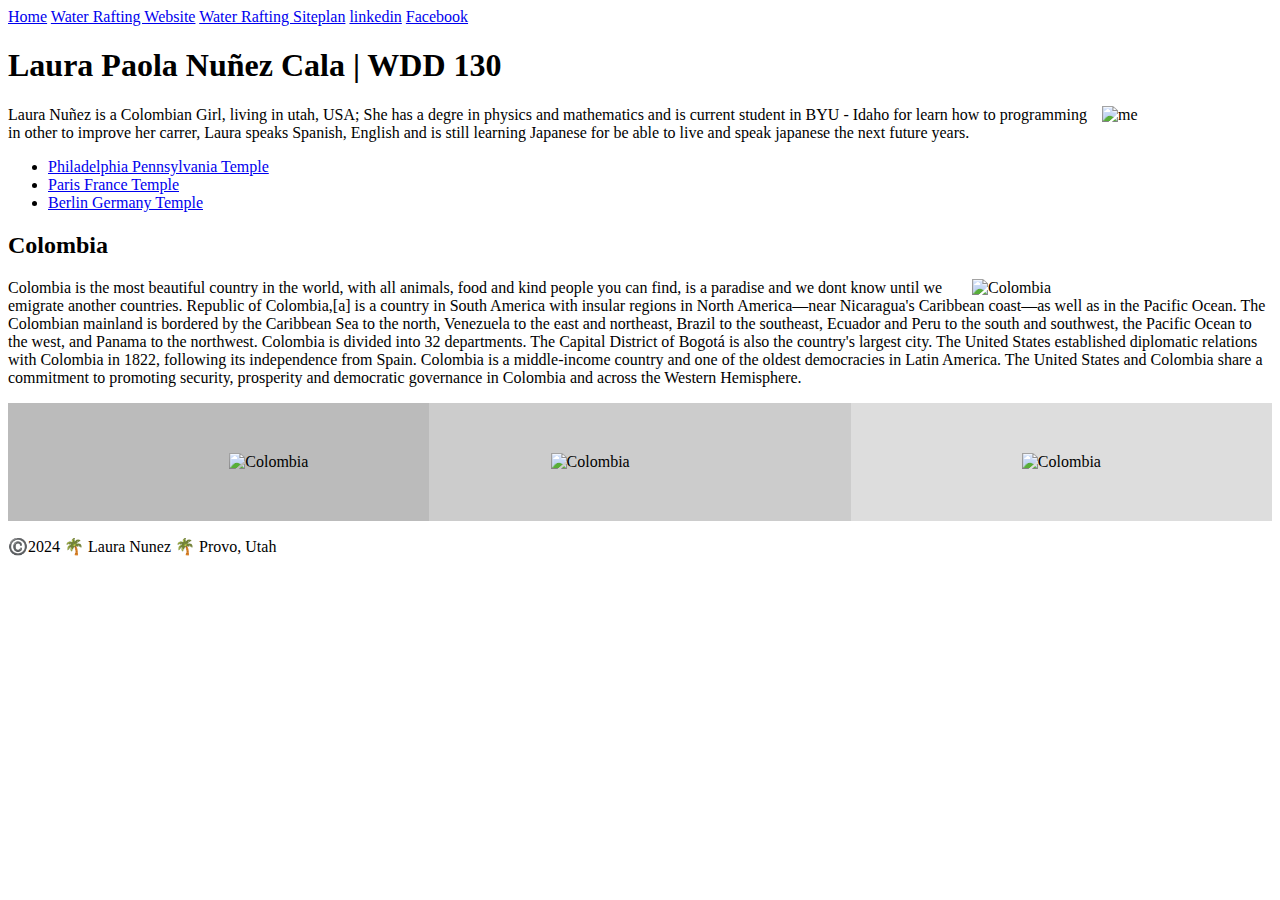
==== index.html @ 1d88ed29 "Update index.html" ====
<!-- March 20 , 2023 --> 


<!DOCTYPE html>
<html lang="en-US">
  <head>
    <meta charset="utf-8">
    <meta name="viewport" content="width=device-width,initial-scale=1.0">
    <meta name="LPNC" content="Pao-WDD130-learn">
    <meta name="Laura" content="PRESENTATION">
    <title>Laura Paola Nuñez Cala| WDD 130</title>
    <style>
      main img {

        float: right;
      } 
      img {
        float: right;
      }

      * {
        box-sizing: border-box;
      }
      
      .box {
        float: left;
        width: 33.33%;
        padding: 50px;
      }
      
      .clearfix::after {
        content: "";
        clear: both;
        display: table;
      }
      </style>
      
  </head>

  <body>
    <header>
      <nav>
        <a href="#">Home</a>
        <a href="wwr/">Water Rafting Website</a>
        <a href="wwr/site-plan-rafting.html">Water Rafting Siteplan</a>
        <a href="https://www.linkedin.com/in/laupao41/">linkedin</a>
        <a href="https://www.facebook.com/Laura.P.Nuez/">Facebook</a>
     
      </nav>
    </header>
    <main>
    
      <h1>Laura Paola Nuñez Cala | WDD 130</h1>
      
    
      
  
        <img src="images/image1.jpeg" alt="me" style="width:170px;height:170px;margin-left:15px;">
      <p>Laura Nuñez is a Colombian Girl, living in utah, USA; She has a degre in physics and mathematics and is current student in BYU - Idaho for learn how to programming in other to improve her carrer, Laura speaks Spanish, English and is still learning Japanese for be able to live and speak japanese the next future years.   </p>
      
   

    <ul>
  <li><a href="https://www.churchofjesuschrist.org/temples/details/philadelphia-pennsylvania-temple" target="_blank">Philadelphia Pennsylvania Temple</a></li>
  <li><a href="https://www.churchofjesuschrist.org/temples/details/paris-france-temple" target="_blank">Paris France Temple</a></li>
  <li><a href="https://www.churchofjesuschrist.org/temples/details/lima-peru-los-olivos-temple" target="_blank">Berlin Germany Temple</a></li>
</ul>


    </main>
    <aside>
      <aside>
        <h2>Colombia</h2>

        <img src="images/colombia1.jpeg" alt="Colombia" width="300">
        <p>Colombia is the most beautiful country in the world, with all animals, food and kind people you can find, is a paradise and we dont know until we emigrate another countries.
          Republic of Colombia,[a] is a country in South America with insular regions in North America—near Nicaragua's Caribbean coast—as well as in the Pacific Ocean. The Colombian mainland is bordered by the Caribbean Sea to the north, Venezuela to the east and northeast, Brazil to the southeast, Ecuador and Peru to the south and southwest, the Pacific Ocean to the west, and Panama to the northwest. Colombia is divided into 32 departments. The Capital District of Bogotá is also the country's largest city.
          The United States established diplomatic relations with Colombia in 1822, following its independence from Spain. Colombia is a middle-income country and one of the oldest democracies in Latin America. The United States and Colombia share a commitment to promoting security, prosperity and democratic governance in Colombia and across the Western Hemisphere. </p>
       
    
       
 
<div class="clearfix">
  <div class="box" style="background-color:#bbb">
    <img src="images/colombia5.jpeg" alt="Colombia" width="150">
  </div>
  <div class="box" style="background-color:#ccc">
    <img src="images/colombia4.jpeg" alt="Colombia" width="250">
  </div>
  <div class="box" style="background-color:#ddd">
    <img src="images/colombia2.jpeg" alt="Colombia" width="200">
  </div>
</div>
      </aside>
    </aside>
    <footer>
      <p>©️2024 🌴 Laura Nunez 🌴 Provo, Utah</p>
    </footer>
  </body>
</html>
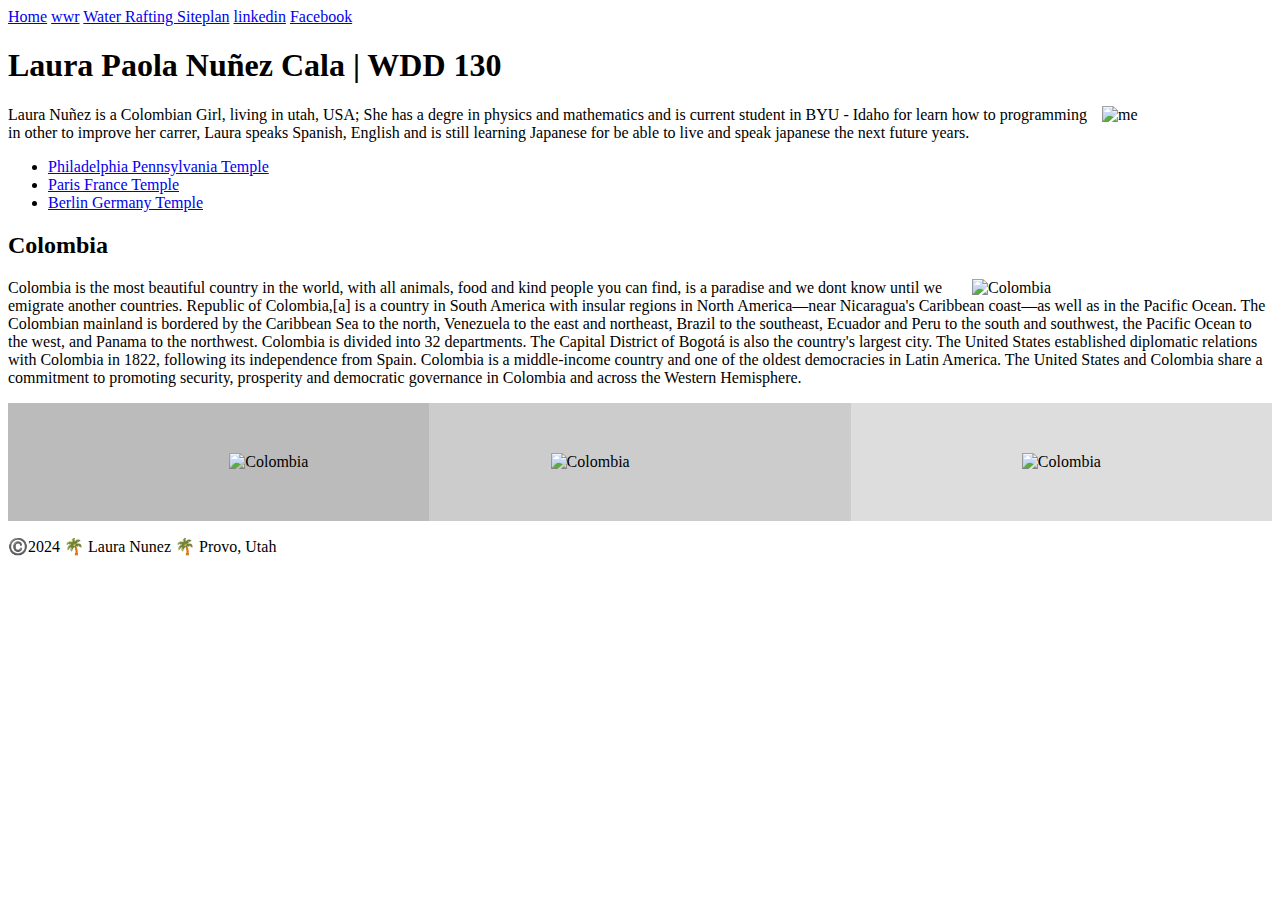
==== commit e118c2d1: "Update index.html" ====
--- a/index.html
+++ b/index.html
@@ -41,7 +41,7 @@
     <header>
       <nav>
         <a href="#">Home</a>
-        <a href="wwr/">Water Rafting Website</a>
+        <a href="wwr/">wwr</a>
         <a href="wwr/site-plan-rafting.html">Water Rafting Siteplan</a>
         <a href="https://www.linkedin.com/in/laupao41/">linkedin</a>
         <a href="https://www.facebook.com/Laura.P.Nuez/">Facebook</a>
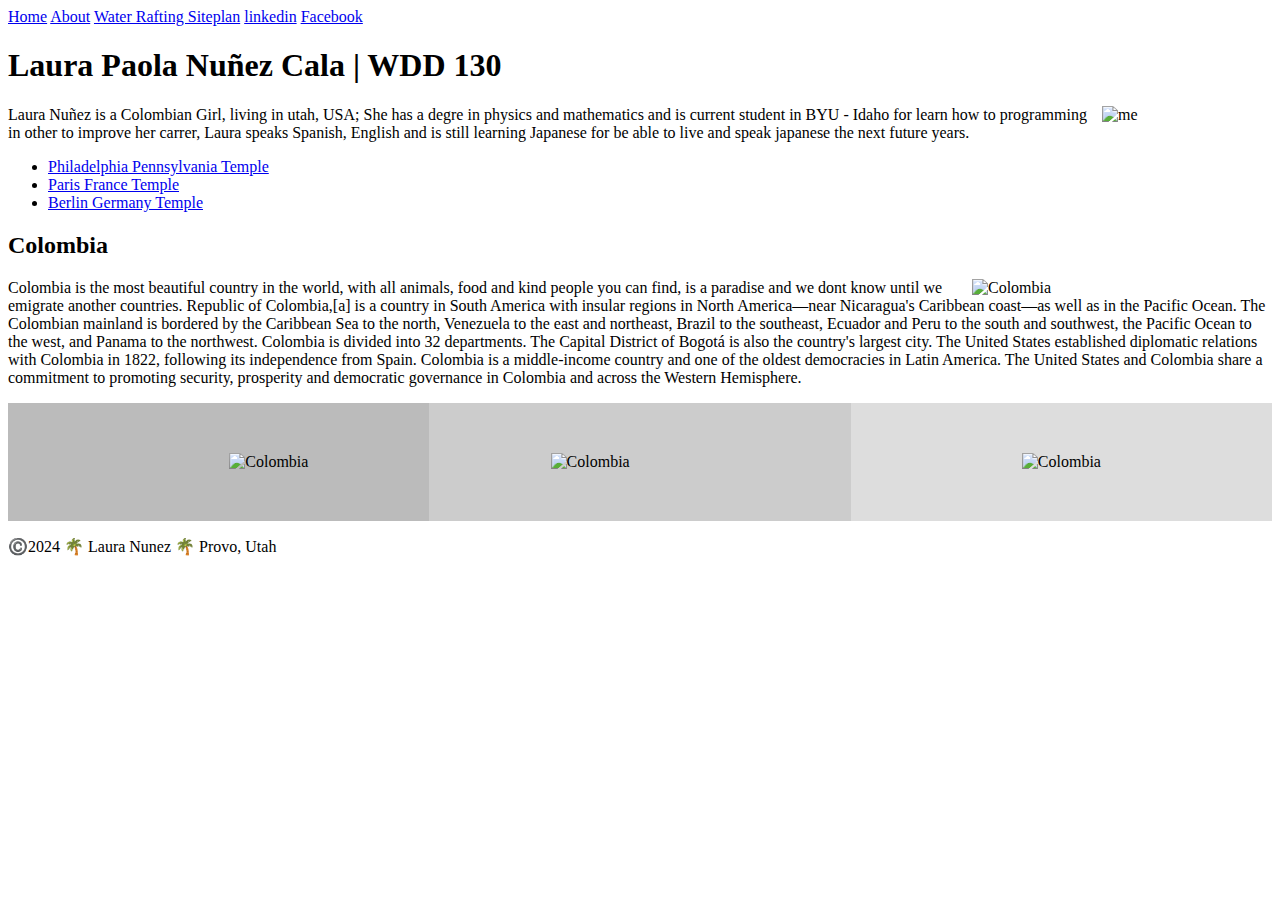
==== commit 8502b862: "Update index.html" ====
--- a/index.html
+++ b/index.html
@@ -41,7 +41,7 @@
     <header>
       <nav>
         <a href="#">Home</a>
-        <a href="wwr/">wwr</a>
+         <a href="wwr/about.html">About</a>
         <a href="wwr/site-plan-rafting.html">Water Rafting Siteplan</a>
         <a href="https://www.linkedin.com/in/laupao41/">linkedin</a>
         <a href="https://www.facebook.com/Laura.P.Nuez/">Facebook</a>
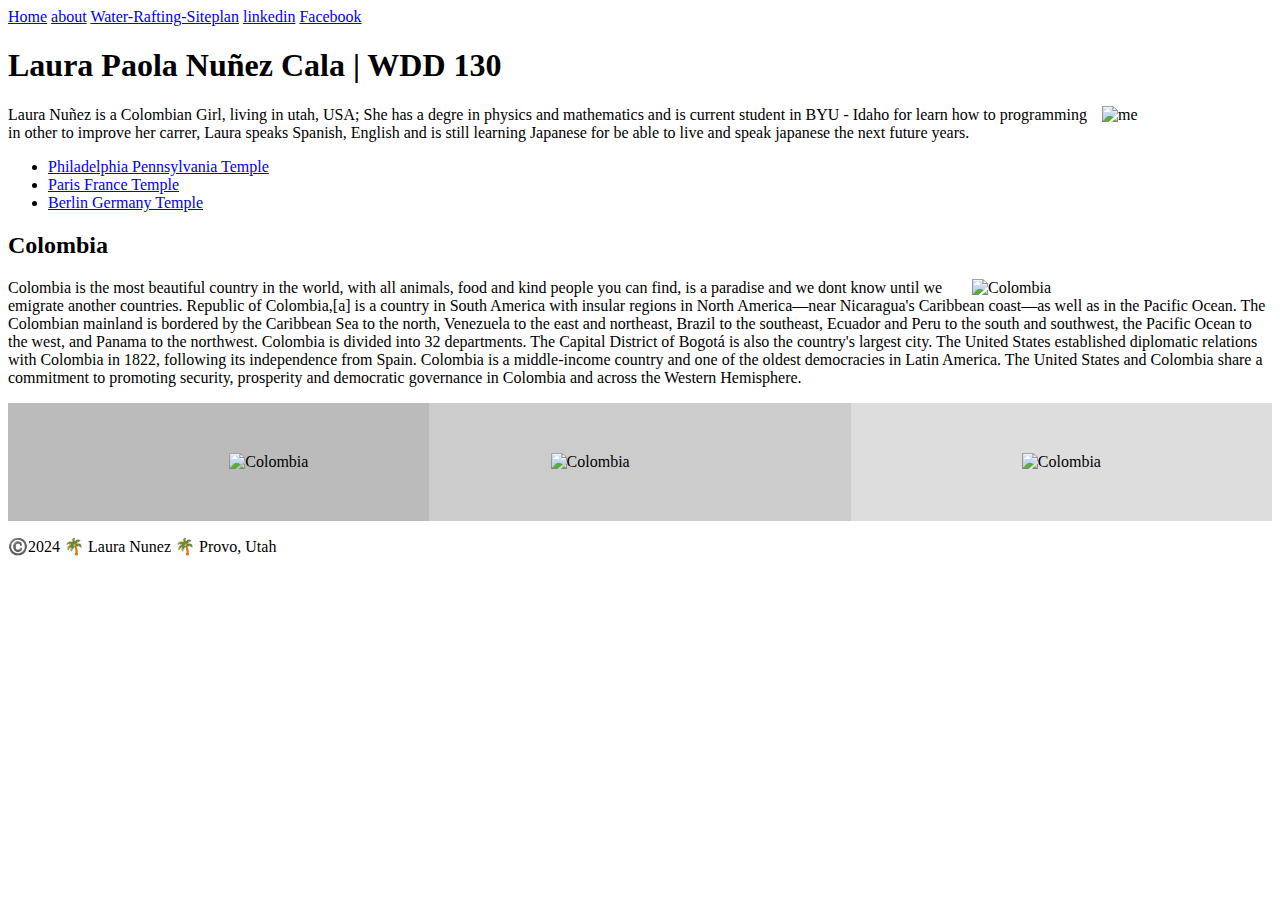
==== commit 4fb3daa5: "Update index.html" ====
--- a/index.html
+++ b/index.html
@@ -39,10 +39,10 @@
 
   <body>
     <header>
-      <nav>
+  <nav>
         <a href="#">Home</a>
-         <a href="wwr/about.html">About</a>
-        <a href="wwr/site-plan-rafting.html">Water Rafting Siteplan</a>
+        <a href="wwr/about.html">about</a>
+        <a href="wwr/site-plan-rafting.html">Water-Rafting-Siteplan</a>
         <a href="https://www.linkedin.com/in/laupao41/">linkedin</a>
         <a href="https://www.facebook.com/Laura.P.Nuez/">Facebook</a>
      
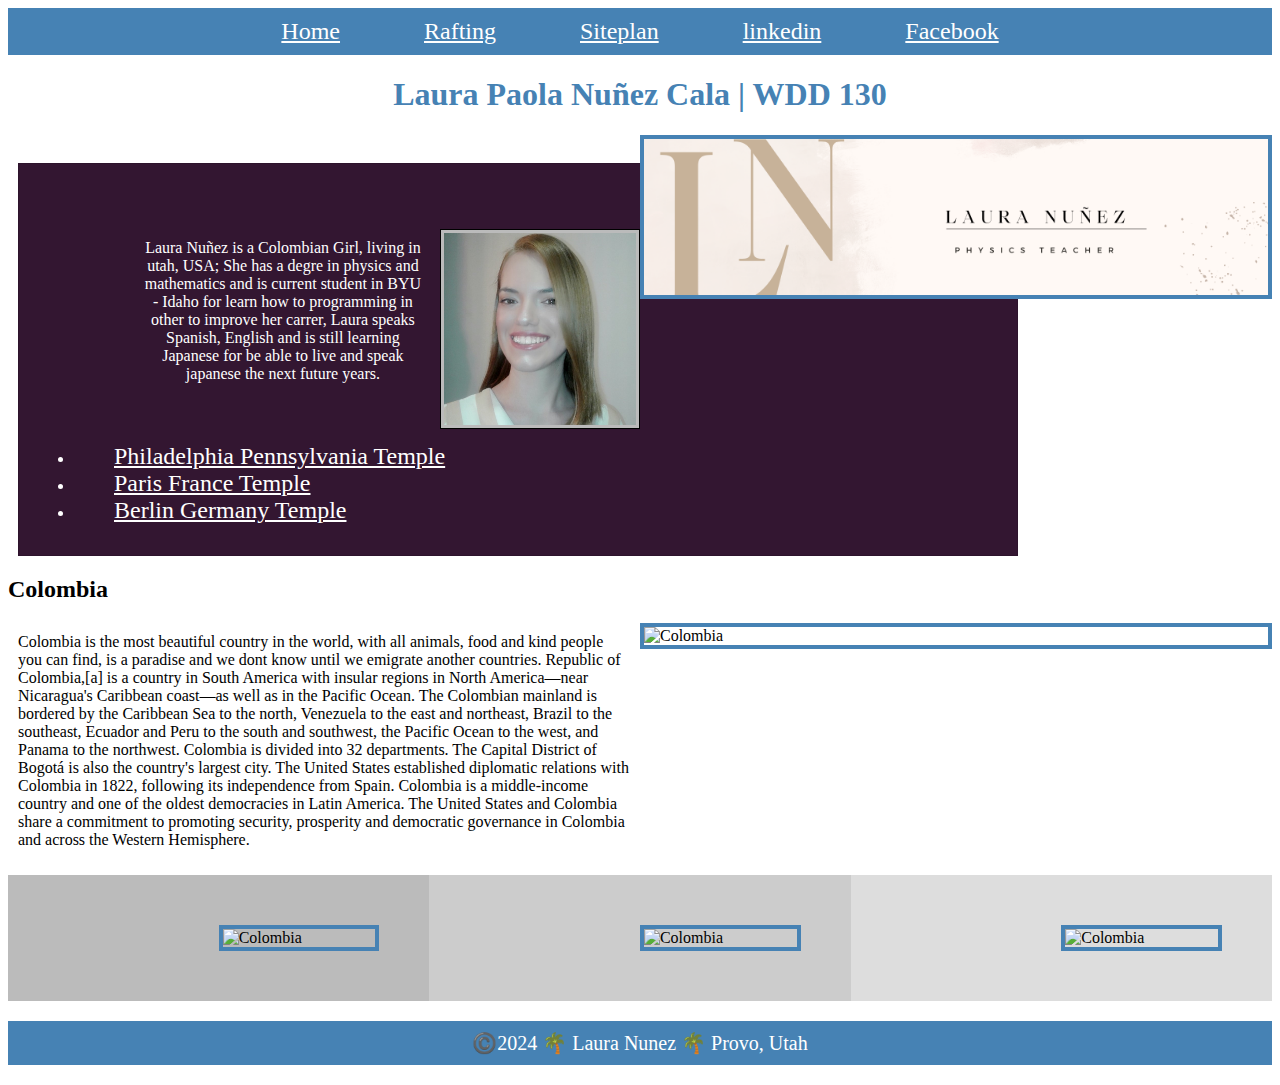
==== commit c8647bf1: "Add files via upload" ====
--- a/index.html
+++ b/index.html
@@ -6,9 +6,12 @@
   <head>
     <meta charset="utf-8">
     <meta name="viewport" content="width=device-width,initial-scale=1.0">
-    <meta name="LPNC" content="Pao-WDD130-learn">
-    <meta name="Laura" content="PRESENTATION">
+    <meta name="description" content="Pao-WDD130-learn">
+    <meta name="author" content="Laura">
+    <link rel="stylesheet" href="styles/style.css" />
+
     <title>Laura Paola Nuñez Cala| WDD 130</title>
+
     <style>
       main img {
 
@@ -38,46 +41,67 @@
   </head>
 
   <body>
+    
     <header>
-  <nav>
+    
+      <nav>
         <a href="#">Home</a>
-        <a href="wwr/about.html">about</a>
-        <a href="wwr/site-plan-rafting.html">Water-Rafting-Siteplan</a>
+        <a href="wwr/about.html">Rafting</a>
+        <a href="wwr/site-plan-rafting.html">Siteplan</a>
         <a href="https://www.linkedin.com/in/laupao41/">linkedin</a>
         <a href="https://www.facebook.com/Laura.P.Nuez/">Facebook</a>
      
       </nav>
+
+
+     
+
     </header>
-    <main>
+  
     
+      <section id="home">
+    
+   
       <h1>Laura Paola Nuñez Cala | WDD 130</h1>
       
     
       
+      <img src="images/banner.png" alt="banner" width="100">
   
-        <img src="images/image1.jpeg" alt="me" style="width:170px;height:170px;margin-left:15px;">
-      <p>Laura Nuñez is a Colombian Girl, living in utah, USA; She has a degre in physics and mathematics and is current student in BYU - Idaho for learn how to programming in other to improve her carrer, Laura speaks Spanish, English and is still learning Japanese for be able to live and speak japanese the next future years.   </p>
+    </section>
+  </div>
+      <br/>
+<div>
+
+  <main>
+  <div class="callout">
+    <blockquote>
+      <img src="images/1.jpeg" alt= "me" loading="me" width="10" >
       
-   
-
-    <ul>
+      <p> Laura Nuñez is a Colombian Girl, living in utah, USA; She has a degre in physics and mathematics and is current student in BYU - Idaho for learn how to programming in other to improve her carrer, Laura speaks Spanish, English and is still learning Japanese for be able to live and speak japanese the next future years.   </p>
+  
+    </blockquote>
+      <ul>
   <li><a href="https://www.churchofjesuschrist.org/temples/details/philadelphia-pennsylvania-temple" target="_blank">Philadelphia Pennsylvania Temple</a></li>
   <li><a href="https://www.churchofjesuschrist.org/temples/details/paris-france-temple" target="_blank">Paris France Temple</a></li>
   <li><a href="https://www.churchofjesuschrist.org/temples/details/lima-peru-los-olivos-temple" target="_blank">Berlin Germany Temple</a></li>
 </ul>
 
 
+</div>
     </main>
+
+
     <aside>
-      <aside>
+    
         <h2>Colombia</h2>
 
-        <img src="images/colombia1.jpeg" alt="Colombia" width="300">
+        <img src="images/colombia1.jpeg" alt="Colombia" width="50">
         <p>Colombia is the most beautiful country in the world, with all animals, food and kind people you can find, is a paradise and we dont know until we emigrate another countries.
           Republic of Colombia,[a] is a country in South America with insular regions in North America—near Nicaragua's Caribbean coast—as well as in the Pacific Ocean. The Colombian mainland is bordered by the Caribbean Sea to the north, Venezuela to the east and northeast, Brazil to the southeast, Ecuador and Peru to the south and southwest, the Pacific Ocean to the west, and Panama to the northwest. Colombia is divided into 32 departments. The Capital District of Bogotá is also the country's largest city.
           The United States established diplomatic relations with Colombia in 1822, following its independence from Spain. Colombia is a middle-income country and one of the oldest democracies in Latin America. The United States and Colombia share a commitment to promoting security, prosperity and democratic governance in Colombia and across the Western Hemisphere. </p>
        
-    
+        </aside>
        
  
 <div class="clearfix">
@@ -97,4 +121,4 @@
       <p>©️2024 🌴 Laura Nunez 🌴 Provo, Utah</p>
     </footer>
   </body>
-</html>
+</html>--- a/styles/style.css
+++ b/styles/style.css
@@ -0,0 +1,97 @@
+nav {
+  background-color: steelblue;
+  padding: 10px;
+}
+
+a {
+  color: white;
+  margin: 40px;
+}
+
+h1 {
+  color: steelblue;
+}
+img {
+  width: 200px;
+  border: 4px solid steelblue;
+}
+p {
+  padding: 10px;
+}
+footer {
+  background-color: steelblue;
+  color: white;
+}
+img {
+  width: 50%;
+}
+
+p {
+width: 50%;
+}
+
+a {
+font-size: 1.5em;
+}
+
+h1 {
+text-align: center;
+}
+
+nav, footer {
+text-align: center;
+}
+
+img {
+width: 50%;
+display: block;
+margin: 0 auto;
+}
+
+main p {
+width: 80%;
+margin: 50px auto;
+text-align: center;
+}
+
+footer p {
+font-size: 20px;
+margin: 20px auto;
+}
+
+a:hover {
+background-color: white;
+color: steelblue;
+}
+
+.callout {
+	width: 1000px;
+	margin: 10px;
+	border: 1px solid rgba(0,0,0,.1);
+	padding: 15px;
+	background-color: rgb(51, 22, 49);
+	color: #fff;
+}
+
+.callout img {
+	float: right;
+	margin: 0 0 10px 15px;
+	border: 1px solid #000;
+	padding: 3px;
+	background-color: #bbb;
+	width: 200px;
+	height: auto;
+	
+}
+
+blockquote {
+	margin: 0;
+}
+
+cite {
+	display: block;
+	border-top: 1px dotted #fff;
+	padding-top: 3px;
+	text-align: right;
+	font-size: smaller;
+}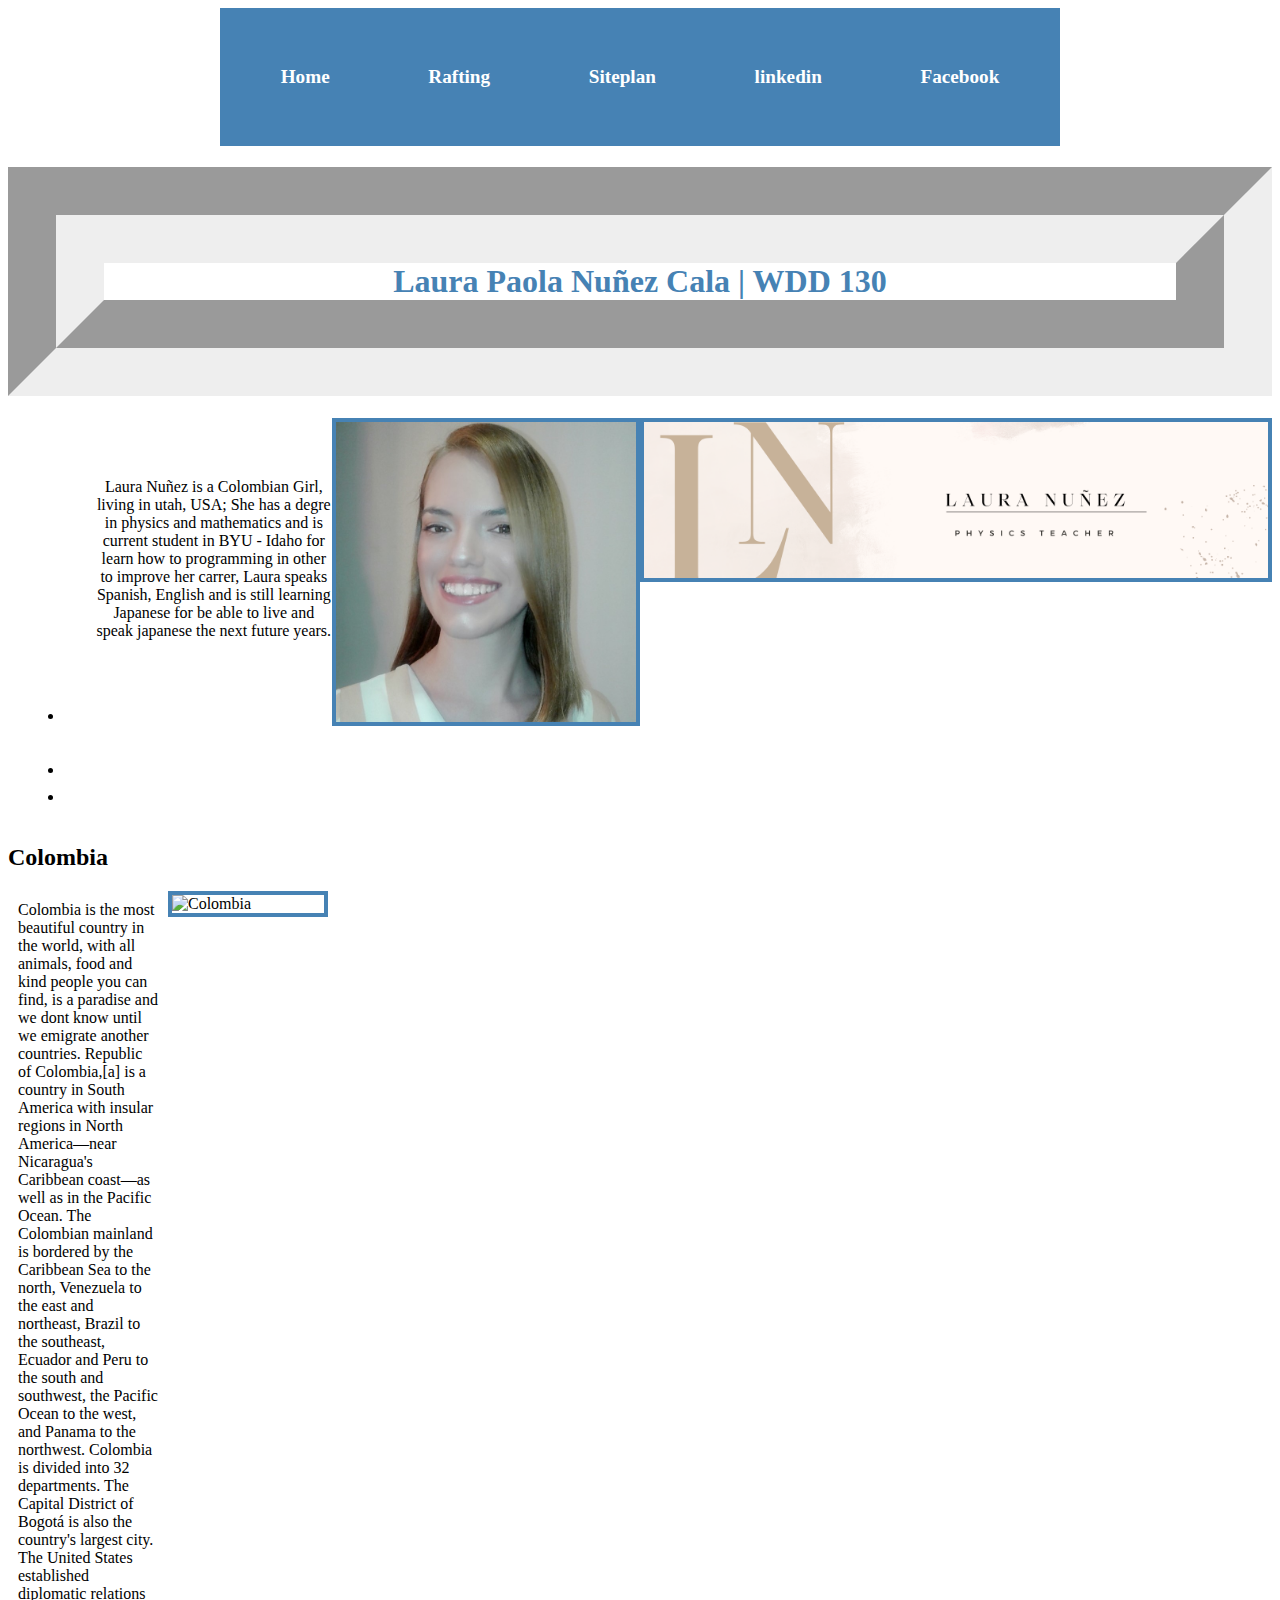
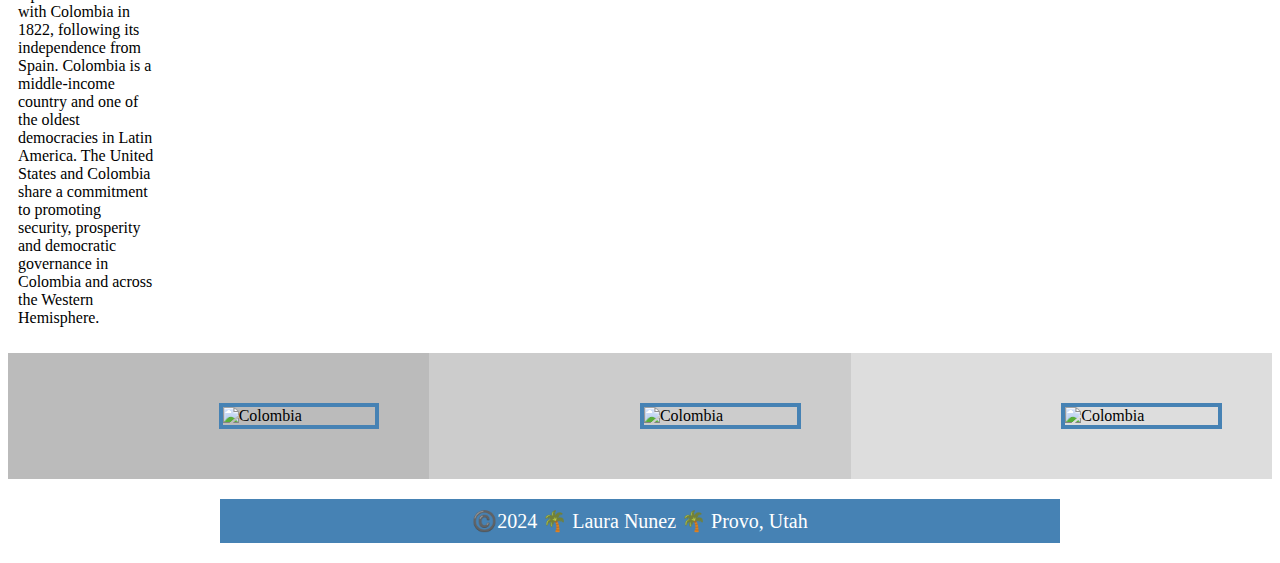
==== commit 762d601c: "Update index.html" ====
--- a/index.html
+++ b/index.html
@@ -40,10 +40,10 @@
       
   </head>
 
-  <body>
+<body>
     
     <header>
-    
+
       <nav>
         <a href="#">Home</a>
         <a href="wwr/about.html">Rafting</a>
@@ -64,31 +64,28 @@
    
       <h1>Laura Paola Nuñez Cala | WDD 130</h1>
       
-    
-      
       <img src="images/banner.png" alt="banner" width="100">
   
     </section>
-  </div>
-      <br/>
-<div>
+    
+
 
   <main>
-  <div class="callout">
+  <div class="grid">
     <blockquote>
       <img src="images/1.jpeg" alt= "me" loading="me" width="10" >
       
       <p> Laura Nuñez is a Colombian Girl, living in utah, USA; She has a degre in physics and mathematics and is current student in BYU - Idaho for learn how to programming in other to improve her carrer, Laura speaks Spanish, English and is still learning Japanese for be able to live and speak japanese the next future years.   </p>
   
-    </blockquote>
+   
       <ul>
   <li><a href="https://www.churchofjesuschrist.org/temples/details/philadelphia-pennsylvania-temple" target="_blank">Philadelphia Pennsylvania Temple</a></li>
   <li><a href="https://www.churchofjesuschrist.org/temples/details/paris-france-temple" target="_blank">Paris France Temple</a></li>
   <li><a href="https://www.churchofjesuschrist.org/temples/details/lima-peru-los-olivos-temple" target="_blank">Berlin Germany Temple</a></li>
 </ul>
+</blockquote>
 
 
-</div>
     </main>
 
 
@@ -115,10 +112,11 @@
     <img src="images/colombia2.jpeg" alt="Colombia" width="200">
   </div>
 </div>
+</div>
       </aside>
     </aside>
     <footer>
       <p>©️2024 🌴 Laura Nunez 🌴 Provo, Utah</p>
     </footer>
   </body>
-</html>+</html>
--- a/styles/style.css
+++ b/styles/style.css
@@ -1,13 +1,69 @@
+main img {
+
+  float: right;
+} 
+img {
+  float: right;
+}
+
+* {
+  box-sizing: border-box;
+}
+
+.box {
+  float: left;
+  width: 33.33%;
+  padding: 50px;
+}
+
+.clearfix::after {
+  content: "";
+  clear: both;
+  display: table;
+}
+
+
 nav {
   background-color: steelblue;
   padding: 10px;
+  display: flex;
+  justify-content: space-evenly;
+  align-items: center
+}
+.grid {
+  display:grid;
+  align-items:center;
+}
+main {
+  grid-column: 2/3;
+  margin: 1rem;
+}
+aside{
+  width: 20rem;
+  position: relative;
+  grid-column: 1/2;
+  grid-row: 1/2;
+}
+
+header,.grid,footer{
+  max-width: 840px;
+  margin: 0 auto;
+}
+nav a {
+display:block;
+padding: 0.5rem;
+text-decoration: none;
+font-size: 1.2rem;
+font-weight:700;
+color: #fff; 
+
 }
 
 a {
   color: white;
   margin: 40px;
 }
-
+h1   { border: groove 3em }
 h1 {
   color: steelblue;
 }
@@ -59,6 +115,7 @@
 margin: 20px auto;
 }
 
+
 a:hover {
 background-color: white;
 color: steelblue;
@@ -94,4 +151,4 @@
 	padding-top: 3px;
 	text-align: right;
 	font-size: smaller;
-}+}
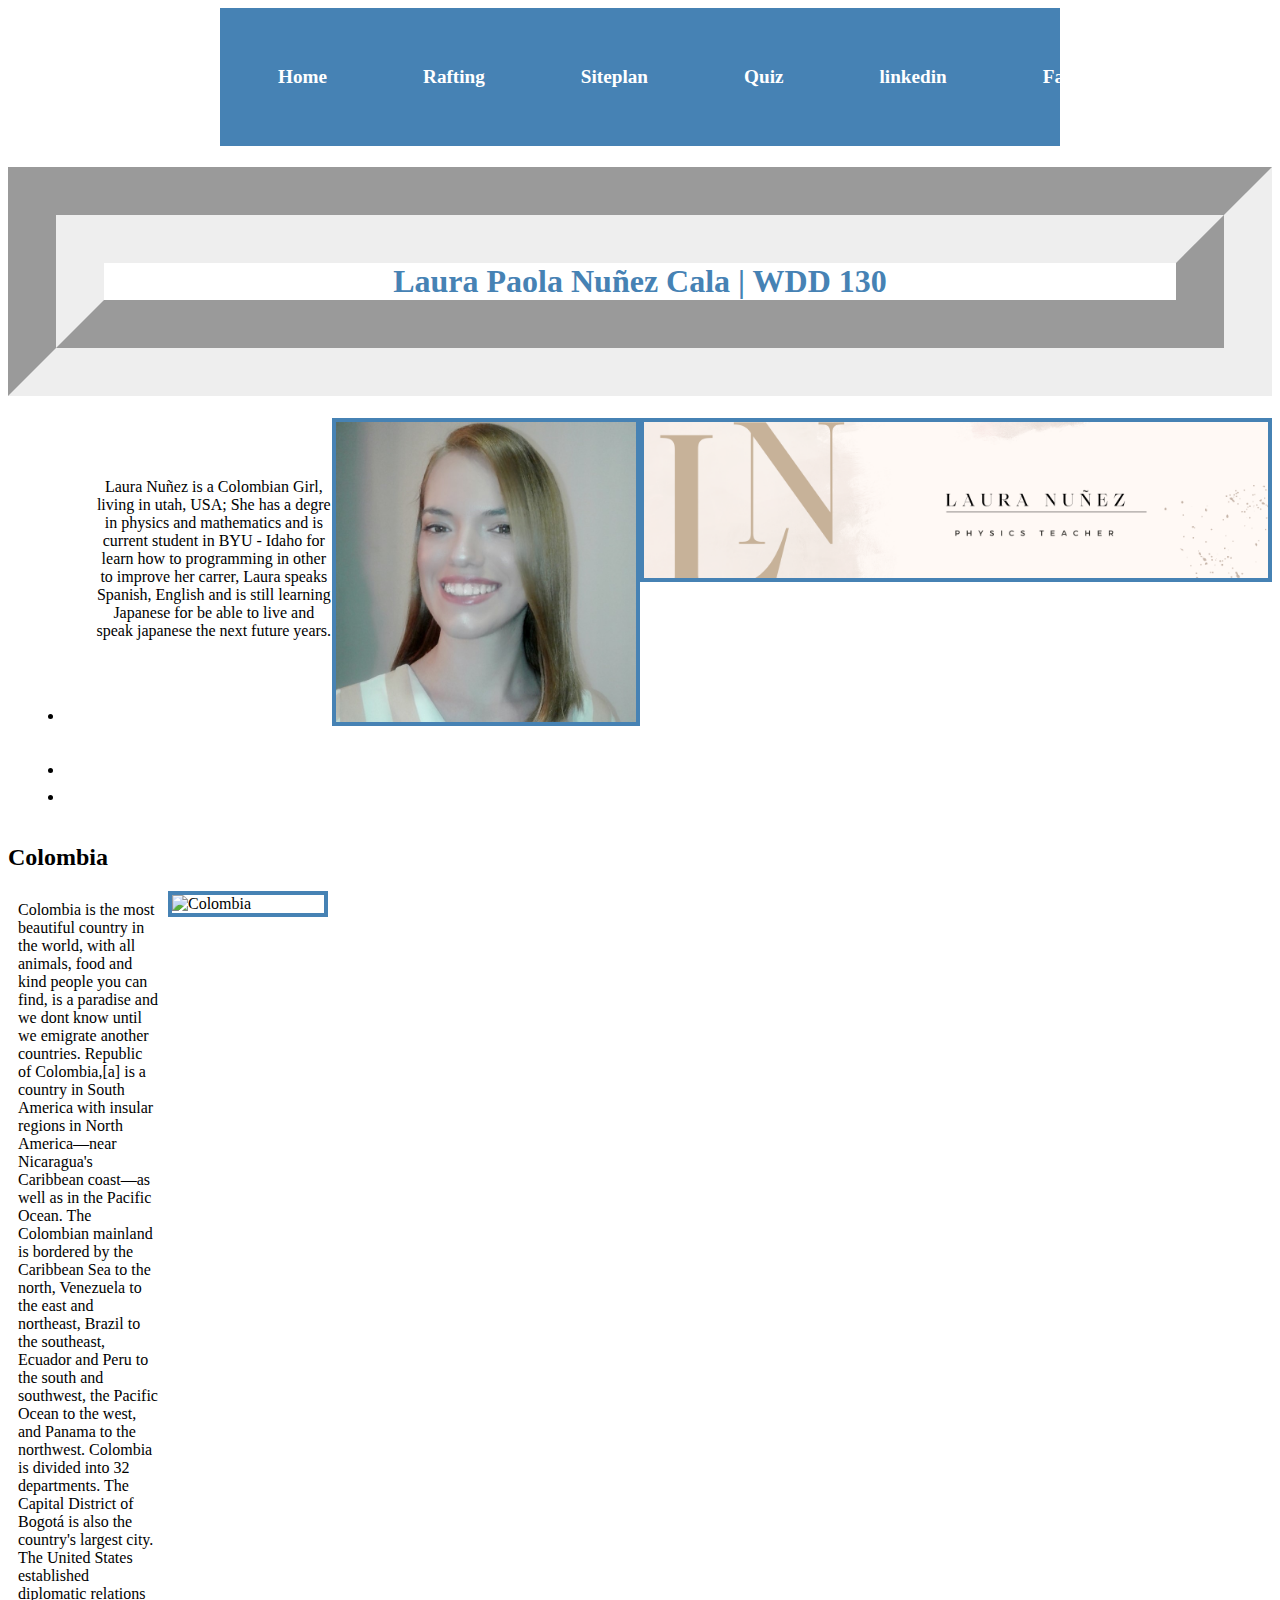
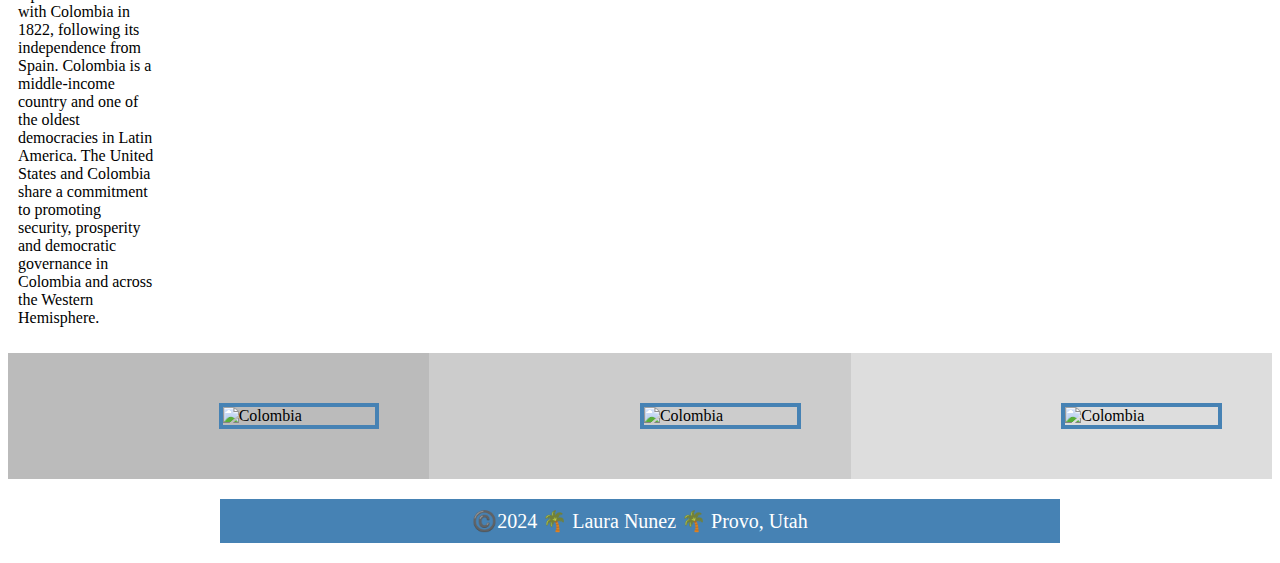
==== commit d378c2c5: "Update index.html" ====
--- a/index.html
+++ b/index.html
@@ -48,6 +48,7 @@
         <a href="#">Home</a>
         <a href="wwr/about.html">Rafting</a>
         <a href="wwr/site-plan-rafting.html">Siteplan</a>
+         <a href="quiz.html">Quiz</a>
         <a href="https://www.linkedin.com/in/laupao41/">linkedin</a>
         <a href="https://www.facebook.com/Laura.P.Nuez/">Facebook</a>
      
